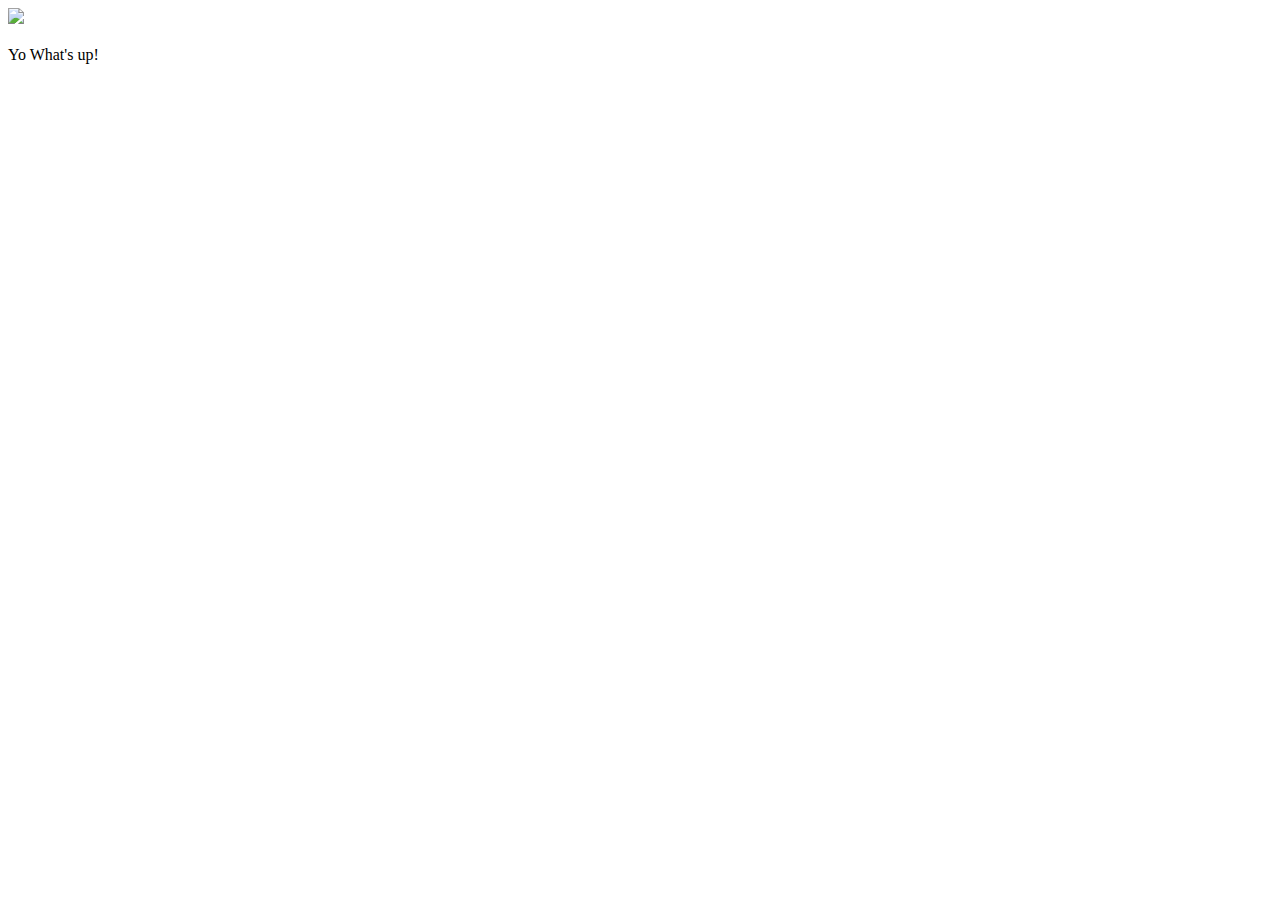
==== ui/index.html @ 3f59c54e "[imad-console] Updates ui/index.html" ====
<!doctype html>
<html>
    <head>
        <link href="/ui/style.css" rel="stylesheet" />
    </head>
    <body>
        <div class="center">
            <img src="/ui/madi.png" class="img-medium"/>
        </div>
        <br>
        <div class="center text-big bold">
            Yo What's up!
        </div>
        <script type="text/javascript" src="/ui/main.js">
        </script>
    </body>
</html>
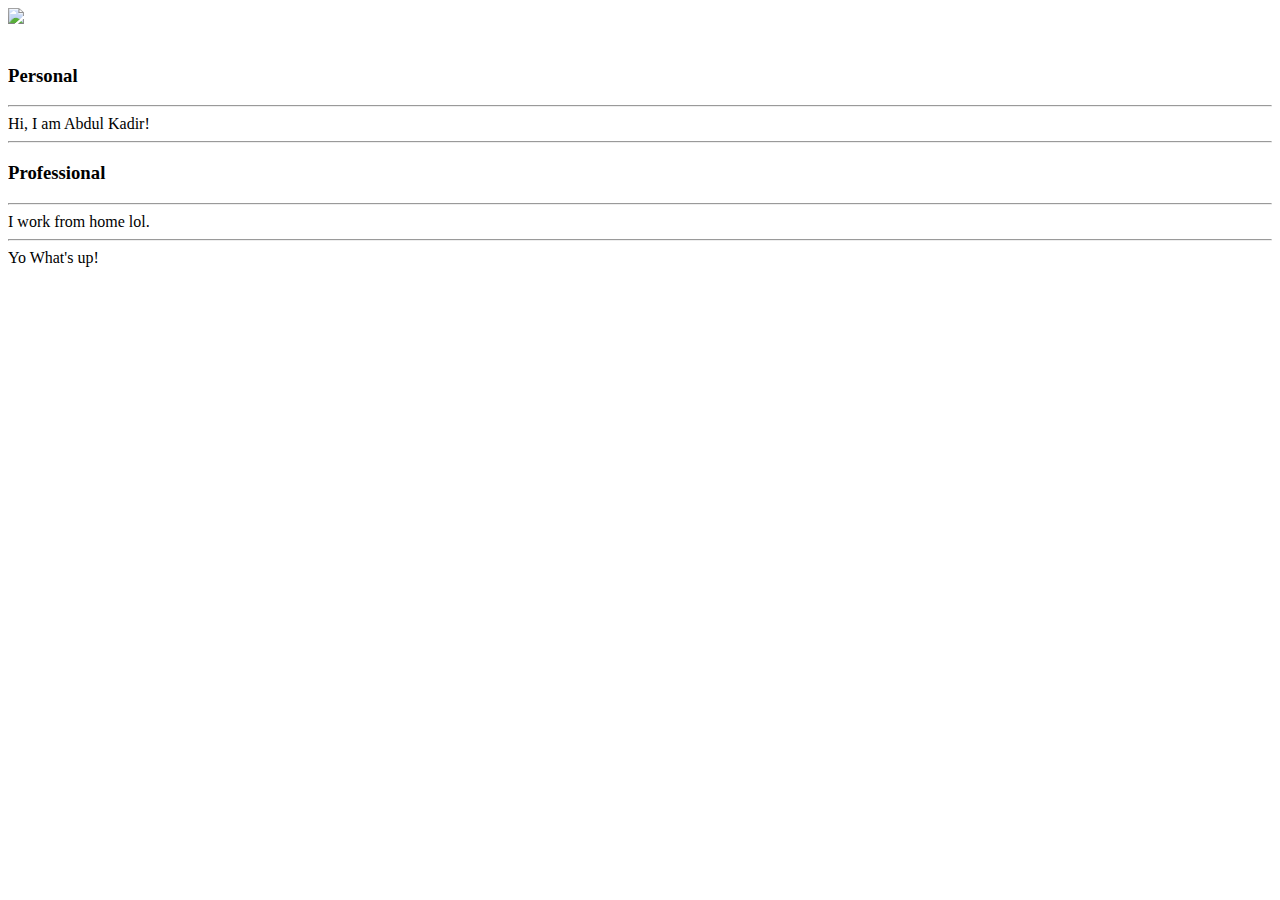
==== commit a12417fb: "[imad-console] Updates ui/index.html" ====
--- a/ui/index.html
+++ b/ui/index.html
@@ -4,13 +4,28 @@
         <link href="/ui/style.css" rel="stylesheet" />
     </head>
     <body>
+        <div class ="container">
         <div class="center">
             <img src="/ui/madi.png" class="img-medium"/>
         </div>
         <br>
+        <div>
+            <h3>Personal</h3>
+            <hr>
+            Hi, I am Abdul Kadir!
+        </div>
+        <hr>
+        <div>
+            <h3>Professional</h3>
+            <hr>
+            I work from home lol.
+            <hr>
+        </div>
         <div class="center text-big bold">
             Yo What's up!
         </div>
+    </div>
+        
         <script type="text/javascript" src="/ui/main.js">
         </script>
     </body>
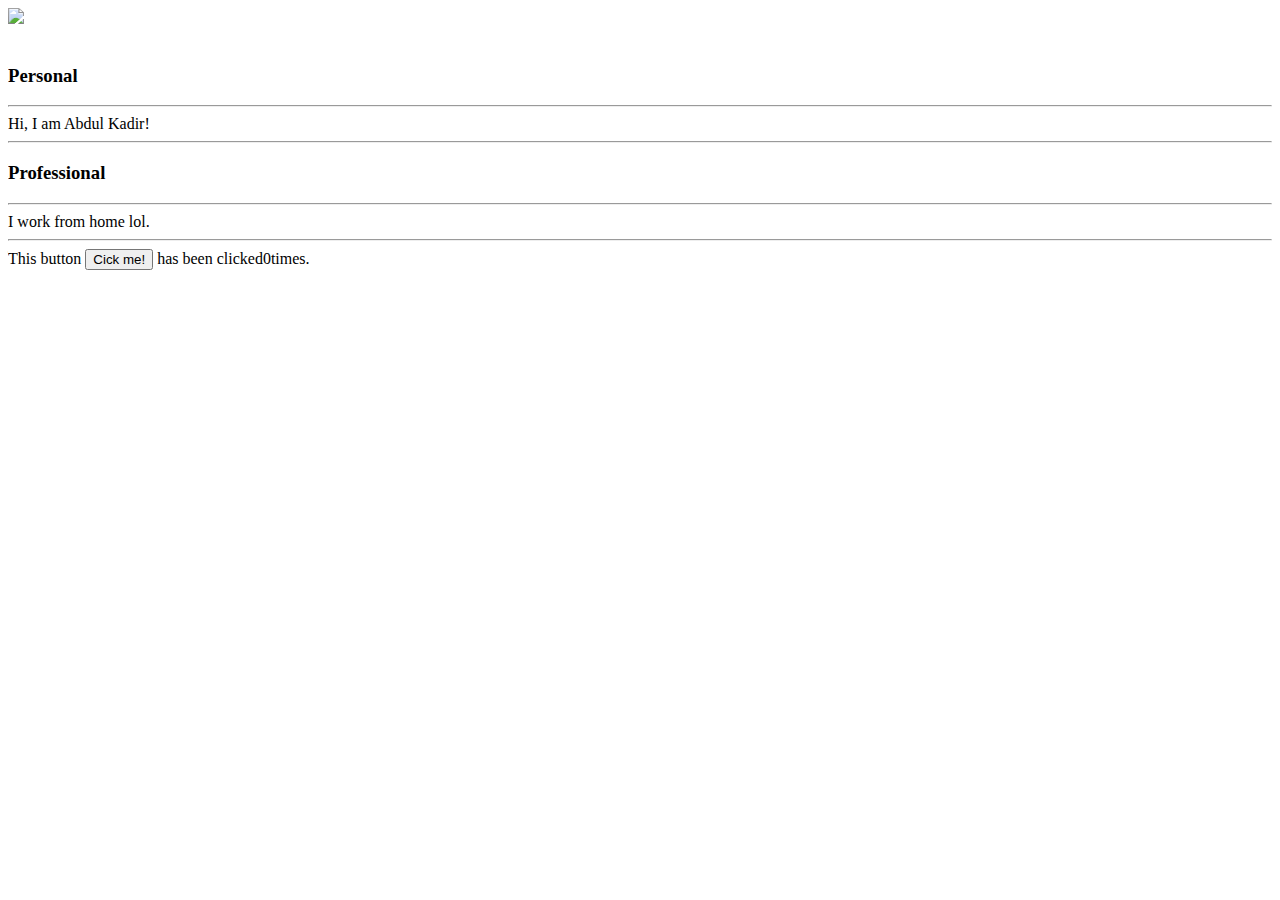
==== commit 50f7b65e: "[imad-console] Updates ui/index.html" ====
--- a/ui/index.html
+++ b/ui/index.html
@@ -21,9 +21,9 @@
             I work from home lol.
             <hr>
         </div>
-        <div class="center text-big bold">
-            Yo What's up!
-        </div>
+    </div>
+    <div class ="footer">
+        This button <Button id ="Counter">Cick me!</Button> has been clicked<span id="count">0</span>times.
     </div>
         
         <script type="text/javascript" src="/ui/main.js">
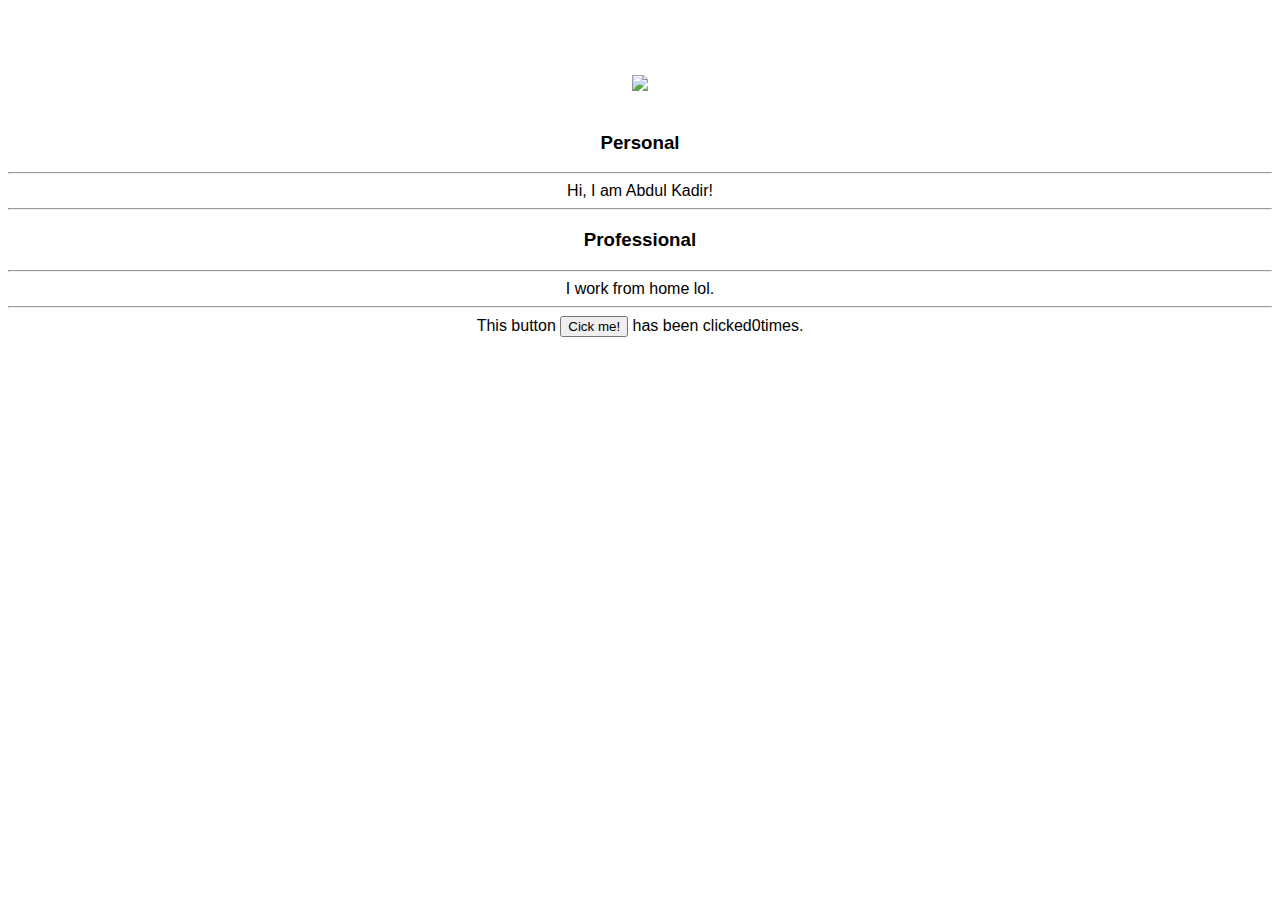
==== commit 28290ff5: "[imad-console] Updates ui/index.html" ====
--- a/ui/index.html
+++ b/ui/index.html
@@ -21,9 +21,9 @@
             I work from home lol.
             <hr>
         </div>
+       <div class ="footer">
+        This button <Button id ="Counter">Cick me!</Button> has been clicked<span id="count">0</span>times.
     </div>
-    <div class ="footer">
-        This button <Button id ="Counter">Cick me!</Button> has been clicked<span id="count">0</span>times.
     </div>
         
         <script type="text/javascript" src="/ui/main.js">
--- a/ui/style.css
+++ b/ui/style.css
@@ -0,0 +1,26 @@
+body {
+    font-family: sans-serif;
+    background-color: white;
+    margin-top: 75px;
+}
+.container{
+    text-align: center;
+    
+}
+
+.center {
+    text-align: center;
+}
+
+.text-big {
+    font-size: 300%;
+}
+
+.bold {
+    font-weight: bold;
+}
+
+.img-medium {
+    height: 200px;
+}
+
